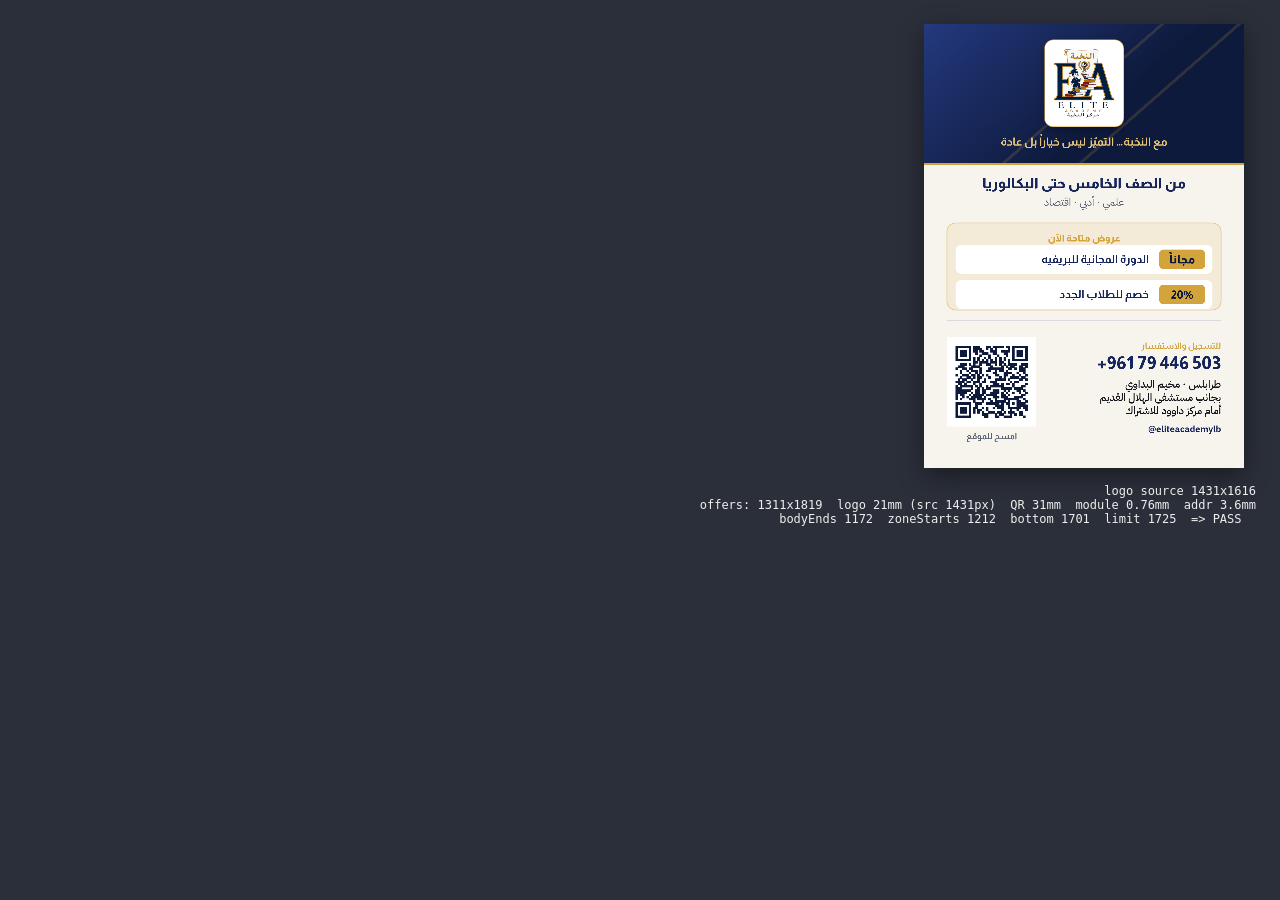
==== print/card-render.html @ c1c446c3 "تكبير رمز QR وخط العنوان - رمز QR من 21 إلى 31 ملم: مساحته أكبر بمرتين تقريباً وحجم الوحدة   من 0.51" ====
<!DOCTYPE html>
<html lang="ar" dir="rtl">
<head>
<meta charset="utf-8">
<title>Card renderer</title>
<link rel="preconnect" href="https://fonts.googleapis.com">
<link rel="preconnect" href="https://fonts.gstatic.com" crossorigin>
<link href="https://fonts.googleapis.com/css2?family=Almarai:wght@400;700;800&family=IBM+Plex+Sans+Arabic:wght@400;500;600&display=swap" rel="stylesheet">
<style>
  body { background:#2b2f3a; margin:0; padding:24px; font-family:system-ui; color:#eee; }
  canvas { background:#fff; width:320px; height:auto; margin:0 12px 12px 0; box-shadow:0 8px 24px rgba(0,0,0,.4); }
  #log { font:12px ui-monospace,monospace; white-space:pre; }
</style>
</head>
<body>
<div id="out"></div>
<div id="log"></div>

<script>
/* ==========================================================================
   مولّد بطاقة A6 لمركز النخبة.

   أداة بناء, ليست جزءاً من الموقع. تُشغَّل يدوياً عند الحاجة لإعادة توليد
   ملفات مجلد print/, ثم يحوّل سكربت بايثون نتيجتها إلى PDF.

   لماذا المتصفح بدل بايثون: تشكيل الحروف العربية وترتيبها يحتاج محرّك نص,
   و Pillow في هذه البيئة بلا HarfBuzz فينتج حروفاً منفصلة ومقلوبة.

   التشغيل: شغّل خادماً في مجلد المشروع, افتح print/card-render.html,
   وشغّل خادم الحفظ على المنفذ 5174.
   ========================================================================== */

const DPI = 300;
const MM  = DPI / 25.4;
const mm  = v => v * MM;

const W = Math.round(mm(111));      // A6 105mm + 3mm bleed each side
const H = Math.round(mm(154));      // A6 148mm + 3mm bleed each side
const BLEED = Math.round(mm(3));
const SAFE  = BLEED + Math.round(mm(5));
const CW = W - 2 * SAFE;

const NAVY = '#16265C', NAVY_D = '#0E1A3C', NAVY_L = '#24397F';
const GOLD = '#D4A43C';   // أفتح قليلاً من ذهب الموقع لأن الطباعة تُبهت الألوان الدافئة
const GOLD_L = '#E6C475';
const CREAM = '#F7F4EE', WHITE = '#FFFFFF', INK = '#14161C', MUTED = '#5B6375';

/* ---- المقاسات التي تغيّرت بناءً على مراجعة المستخدم ---- */
const QR_MM      = 31;    // كان 21. أكبر بمرتين تقريباً ليُقرأ بسهولة بعد الطباعة
const ADDR_MM    = 3.6;   // كان 3.2
const ADDR_LEAD  = 4.6;   // كان 4.1
const BAND_MM    = 49;    // ضاق قليلاً لاستيعاب رمز QR الأكبر

const QR_N = 33;
const QR_BITS = '[base64]';

const log = m => { document.getElementById('log').textContent += m + '\n'; };

function roundRect(ctx, X, Y, RW, RH, r) { ctx.beginPath(); ctx.roundRect(X, Y, RW, RH, r); }

/** يرسم رمز QR من مصفوفة الوحدات: أحدّ من تصغير صورة جاهزة */
function drawQR(ctx, x, y, sizePx) {
  const quiet = 4, total = QR_N + quiet * 2, m = sizePx / total;
  ctx.fillStyle = WHITE; ctx.fillRect(x, y, sizePx, sizePx);
  ctx.fillStyle = NAVY_D;
  for (let r = 0; r < QR_N; r++) for (let c = 0; c < QR_N; c++) {
    if (QR_BITS[r * QR_N + c] === '1') {
      ctx.fillRect(Math.floor(x + (c + quiet) * m), Math.floor(y + (r + quiet) * m),
                   Math.ceil(m) + 1, Math.ceil(m) + 1);
    }
  }
  return m;
}

/** dir مهم: الهاتف والمعرّف يُكتبان من اليسار, وإلا انعكست أرقامهما وعلامة @ */
function text(ctx, str, x, y, { font, fill, align = 'right', ls = '0px', dir = 'rtl' }) {
  ctx.font = font; ctx.fillStyle = fill; ctx.textAlign = align;
  ctx.letterSpacing = ls; ctx.textBaseline = 'alphabetic'; ctx.direction = dir;
  ctx.fillText(str, x, y);
  ctx.letterSpacing = '0px'; ctx.direction = 'rtl';
}

async function render(variant, logo) {
  const c = document.createElement('canvas');
  c.width = W; c.height = H;
  const x = c.getContext('2d');

  x.fillStyle = CREAM; x.fillRect(0, 0, W, H);

  // ---------------- navy band ----------------
  const BAND = Math.round(mm(BAND_MM));
  const g = x.createLinearGradient(0, 0, W * 0.4, BAND);
  g.addColorStop(0, NAVY_L); g.addColorStop(1, NAVY_D);
  x.fillStyle = g; x.fillRect(0, 0, W, BAND);

  x.save(); x.beginPath(); x.rect(0, 0, W, BAND); x.clip();
  x.strokeStyle = 'rgba(214,167,61,.16)'; x.lineWidth = mm(1);
  [[W * .78, -40], [W * 1.02, -40]].forEach(([sx, sy]) => {
    x.beginPath(); x.moveTo(sx, sy); x.lineTo(sx - BAND * 1.3, BAND + 40); x.stroke();
  });
  x.restore();
  x.fillStyle = GOLD; x.fillRect(0, BAND - Math.round(mm(0.8)), W, Math.round(mm(0.8)));

  // ---------------- logo on a light plate (brand rule) ----------------
  const LOGO_W = Math.round(mm(21));
  const LOGO_H = Math.round(LOGO_W * logo.naturalHeight / logo.naturalWidth);
  const PAD = Math.round(mm(3.2));
  const PW = LOGO_W + PAD * 2, PH = LOGO_H + PAD * 2;
  const PX = Math.round((W - PW) / 2), PY = Math.round(mm(5.5));
  x.save();
  x.shadowColor = 'rgba(0,0,0,.30)'; x.shadowBlur = mm(3); x.shadowOffsetY = mm(1);
  x.fillStyle = WHITE; roundRect(x, PX, PY, PW, PH, mm(3)); x.fill();
  x.restore();
  x.strokeStyle = 'rgba(214,167,61,.55)'; x.lineWidth = mm(0.35);
  roundRect(x, PX, PY, PW, PH, mm(3)); x.stroke();
  x.drawImage(logo, PX + PAD, PY + PAD, LOGO_W, LOGO_H);

  text(x, 'مع النخبة… التميّز ليس خياراً بل عادة', W / 2, PY + PH + mm(6.5),
       { font: `700 ${Math.round(mm(3.9))}px Almarai`, fill: GOLD_L, align: 'center' });

  // ---------------- body ----------------
  let y = BAND + mm(8);
  text(x, 'من الصف الخامس حتى البكالوريا', W / 2, y,
       { font: `800 ${Math.round(mm(4.9))}px Almarai`, fill: NAVY, align: 'center' });
  y += mm(6);
  text(x, 'علمي · أدبي · اقتصاد', W / 2, y,
       { font: `400 ${Math.round(mm(3.6))}px "IBM Plex Sans Arabic"`, fill: MUTED, align: 'center' });
  y += mm(6);

  const boxX = SAFE, boxW = CW;
  if (variant === 'offers') {
    const rows = [['مجاناً', 'الدورة المجانية للبريفيه'], ['20%', 'خصم للطلاب الجدد']];
    const rowH = Math.round(mm(10)), gap = Math.round(mm(2.2));
    const boxH = rows.length * rowH + (rows.length - 1) * gap + mm(8);
    x.fillStyle = 'rgba(214,167,61,.12)'; roundRect(x, boxX, y, boxW, boxH, mm(3)); x.fill();
    x.strokeStyle = 'rgba(214,167,61,.5)'; x.lineWidth = mm(0.3);
    roundRect(x, boxX, y, boxW, boxH, mm(3)); x.stroke();
    text(x, 'عروض متاحة الآن', W / 2, y + mm(6.4),
         { font: `800 ${Math.round(mm(3.3))}px Almarai`, fill: GOLD, align: 'center' });
    let ry = y + mm(7.6);
    rows.forEach(([badge, label]) => {
      x.fillStyle = WHITE; roundRect(x, boxX + mm(3), ry, boxW - mm(6), rowH, mm(2)); x.fill();
      const bw = Math.round(mm(16));
      x.fillStyle = GOLD;
      roundRect(x, boxX + boxW - mm(3) - bw - mm(2.5), ry + mm(1.6), bw, rowH - mm(3.2), mm(1.6)); x.fill();
      text(x, badge, boxX + boxW - mm(3) - bw / 2 - mm(2.5), ry + rowH / 2 + mm(1.4),
           { font: `800 ${Math.round(mm(4.0))}px Almarai`, fill: NAVY_D, align: 'center' });
      text(x, label, boxX + boxW - mm(3) - bw - mm(6), ry + rowH / 2 + mm(1.3),
           { font: `700 ${Math.round(mm(3.9))}px Almarai`, fill: NAVY });
      ry += rowH + gap;
    });
    y += boxH;
  } else {
    const points = ['شرح مبسّط وسهل الفهم', 'متابعة مستمرة للطلاب', 'نماذج امتحانات وحلول'];
    const rowH = Math.round(mm(8.4));
    const boxH = points.length * rowH + mm(4.4);
    x.fillStyle = 'rgba(22,38,92,.05)'; roundRect(x, boxX, y, boxW, boxH, mm(3)); x.fill();
    x.strokeStyle = 'rgba(22,38,92,.14)'; x.lineWidth = mm(0.3);
    roundRect(x, boxX, y, boxW, boxH, mm(3)); x.stroke();
    let ry = y + mm(2.8);
    points.forEach(p => {
      const rh = rowH - mm(1.3);
      x.fillStyle = WHITE; roundRect(x, boxX + mm(3), ry, boxW - mm(6), rh, mm(2)); x.fill();
      const cy = ry + rh / 2, cx = boxX + boxW - mm(8);
      x.strokeStyle = GOLD; x.lineWidth = mm(0.9); x.lineCap = 'round'; x.lineJoin = 'round';
      x.beginPath();
      x.moveTo(cx + mm(1.9), cy - mm(1.6)); x.lineTo(cx + mm(0.3), cy + mm(1.5)); x.lineTo(cx - mm(1.9), cy - mm(0.5));
      x.stroke();
      text(x, p, boxX + boxW - mm(12), cy + mm(1.4),
           { font: `600 ${Math.round(mm(3.8))}px "IBM Plex Sans Arabic"`, fill: NAVY });
      ry += rowH;
    });
    y += boxH;
  }

  // ---------------- action zone ----------------
  const QS = Math.round(mm(QR_MM));
  const QR_BLOCK      = QS + mm(4.4) + mm(2);
  const CONTACT_BLOCK = mm(4) + mm(7) + mm(6.5) + 3 * mm(ADDR_LEAD) + mm(1.6) + mm(3);
  const ZONE = Math.max(QR_BLOCK, CONTACT_BLOCK);
  const qrY = Math.round(H - SAFE - ZONE);
  const qrX = SAFE;

  x.fillStyle = 'rgba(22,38,92,.15)';
  x.fillRect(SAFE, qrY - mm(6), CW, Math.max(1, Math.round(mm(0.25))));

  const moduleSize = drawQR(x, qrX, qrY, QS);
  text(x, 'امسح للموقع', qrX + QS / 2, qrY + QS + mm(4.4),
       { font: `700 ${Math.round(mm(3.0))}px Almarai`, fill: MUTED, align: 'center' });

  const rx = W - SAFE;
  let cy2 = qrY + mm(4);
  text(x, 'للتسجيل والاستفسار', rx, cy2, { font: `700 ${Math.round(mm(3.0))}px Almarai`, fill: GOLD });
  cy2 += mm(7);
  text(x, '+961 79 446 503', rx, cy2,
       { font: `800 ${Math.round(mm(6.2))}px Almarai`, fill: NAVY, dir: 'ltr' });
  cy2 += mm(6.5);
  ['طرابلس · مخيم البداوي', 'بجانب مستشفى الهلال القديم', 'أمام مركز داوود للاشتراك'].forEach(line => {
    text(x, line, rx, cy2, { font: `500 ${Math.round(mm(ADDR_MM))}px "IBM Plex Sans Arabic"`, fill: INK });
    cy2 += mm(ADDR_LEAD);
  });
  cy2 += mm(1.6);
  text(x, '@eliteacademylb', rx, cy2,
       { font: `600 ${Math.round(mm(3.1))}px "IBM Plex Sans Arabic"`, fill: NAVY, dir: 'ltr' });

  const limit = H - SAFE, bottom = Math.max(cy2, qrY + QS + mm(4.4));
  const ok = bottom <= limit && y < qrY - mm(6);
  log(`${variant}: ${W}x${H}  logo ${(LOGO_W/MM).toFixed(0)}mm (src ${logo.naturalWidth}px)  QR ${(QS/MM).toFixed(0)}mm  module ${(moduleSize/MM).toFixed(2)}mm  addr ${ADDR_MM}mm`);
  log(`  bodyEnds ${Math.round(y)}  zoneStarts ${Math.round(qrY - mm(6))}  bottom ${Math.round(bottom)}  limit ${limit}  => ${ok ? 'PASS' : 'FAIL: content crosses the safety margin'}`);

  document.getElementById('out').appendChild(c);
  const res = await fetch('http://localhost:5174/save/card-' + variant + '.png',
    { method: 'POST', headers: { 'Content-Type': 'text/plain' }, body: c.toDataURL('image/png') });
  log('  saved: ' + await res.text());
  return c;
}

(async () => {
  await Promise.all([
    document.fonts.load('800 40px Almarai'), document.fonts.load('700 40px Almarai'),
    document.fonts.load('400 40px Almarai'), document.fonts.load('600 40px "IBM Plex Sans Arabic"'),
    document.fonts.load('500 40px "IBM Plex Sans Arabic"'), document.fonts.load('400 40px "IBM Plex Sans Arabic"')
  ]);
  await document.fonts.ready;
  const logo = new Image();
  logo.src = 'logo-master.png';
  await logo.decode();
  log('logo source ' + logo.naturalWidth + 'x' + logo.naturalHeight);
  window.__cards = {};
  window.__cards.offers = await render('offers', logo);
  window.__cards.simple = await render('simple', logo);
  log('done');
})();
</script>
</body>
</html>
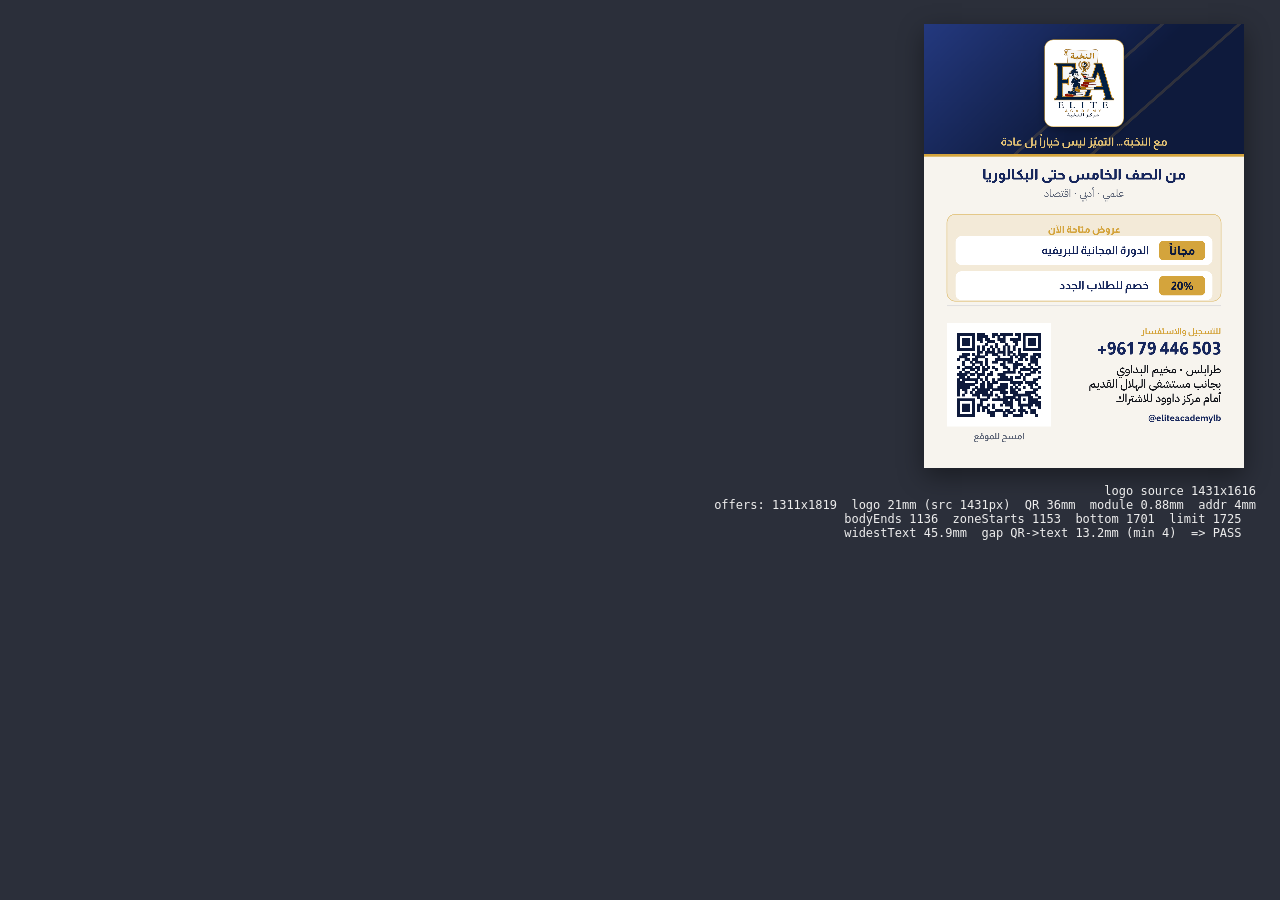
==== commit 52c8bc24: "تكبير إضافي لرمز QR وخط العنوان - رمز QR من 31 إلى 36 ملم, وحجم الوحدة من 0.76 إلى 0.88 ملم. - خط ال" ====
--- a/print/card-render.html
+++ b/print/card-render.html
@@ -46,10 +46,10 @@
 const CREAM = '#F7F4EE', WHITE = '#FFFFFF', INK = '#14161C', MUTED = '#5B6375';
 
 /* ---- المقاسات التي تغيّرت بناءً على مراجعة المستخدم ---- */
-const QR_MM      = 31;    // كان 21. أكبر بمرتين تقريباً ليُقرأ بسهولة بعد الطباعة
-const ADDR_MM    = 3.6;   // كان 3.2
-const ADDR_LEAD  = 4.6;   // كان 4.1
-const BAND_MM    = 49;    // ضاق قليلاً لاستيعاب رمز QR الأكبر
+const QR_MM      = 36;    // كبُر على مراحل: 21 ثم 31 ثم 36
+const ADDR_MM    = 4.0;
+const ADDR_LEAD  = 5.0;
+const BAND_MM    = 46;    // يضيق كلما كبر رمز QR
 
 const QR_N = 33;
 const QR_BITS = '[base64]';
@@ -189,13 +189,17 @@
        { font: `700 ${Math.round(mm(3.0))}px Almarai`, fill: MUTED, align: 'center' });
 
   const rx = W - SAFE;
+  let widest = 0;
+  const measure = (str, font) => { x.font = font; widest = Math.max(widest, x.measureText(str).width); };
   let cy2 = qrY + mm(4);
   text(x, 'للتسجيل والاستفسار', rx, cy2, { font: `700 ${Math.round(mm(3.0))}px Almarai`, fill: GOLD });
   cy2 += mm(7);
+  measure('+961 79 446 503', `800 ${Math.round(mm(6.2))}px Almarai`);
   text(x, '+961 79 446 503', rx, cy2,
        { font: `800 ${Math.round(mm(6.2))}px Almarai`, fill: NAVY, dir: 'ltr' });
   cy2 += mm(6.5);
   ['طرابلس · مخيم البداوي', 'بجانب مستشفى الهلال القديم', 'أمام مركز داوود للاشتراك'].forEach(line => {
+    measure(line, `500 ${Math.round(mm(ADDR_MM))}px "IBM Plex Sans Arabic"`);
     text(x, line, rx, cy2, { font: `500 ${Math.round(mm(ADDR_MM))}px "IBM Plex Sans Arabic"`, fill: INK });
     cy2 += mm(ADDR_LEAD);
   });
@@ -204,9 +208,11 @@
        { font: `600 ${Math.round(mm(3.1))}px "IBM Plex Sans Arabic"`, fill: NAVY, dir: 'ltr' });
 
   const limit = H - SAFE, bottom = Math.max(cy2, qrY + QS + mm(4.4));
-  const ok = bottom <= limit && y < qrY - mm(6);
+  const textLeft = rx - widest, qrRight = qrX + QS, gapX = textLeft - qrRight;
+  const ok = bottom <= limit && y < qrY - mm(6) && gapX >= mm(4);
   log(`${variant}: ${W}x${H}  logo ${(LOGO_W/MM).toFixed(0)}mm (src ${logo.naturalWidth}px)  QR ${(QS/MM).toFixed(0)}mm  module ${(moduleSize/MM).toFixed(2)}mm  addr ${ADDR_MM}mm`);
-  log(`  bodyEnds ${Math.round(y)}  zoneStarts ${Math.round(qrY - mm(6))}  bottom ${Math.round(bottom)}  limit ${limit}  => ${ok ? 'PASS' : 'FAIL: content crosses the safety margin'}`);
+  log(`  bodyEnds ${Math.round(y)}  zoneStarts ${Math.round(qrY - mm(6))}  bottom ${Math.round(bottom)}  limit ${limit}`);
+  log(`  widestText ${(widest/MM).toFixed(1)}mm  gap QR->text ${(gapX/MM).toFixed(1)}mm (min 4)  => ${ok ? 'PASS' : 'FAIL'}`);
 
   document.getElementById('out').appendChild(c);
   const res = await fetch('http://localhost:5174/save/card-' + variant + '.png',
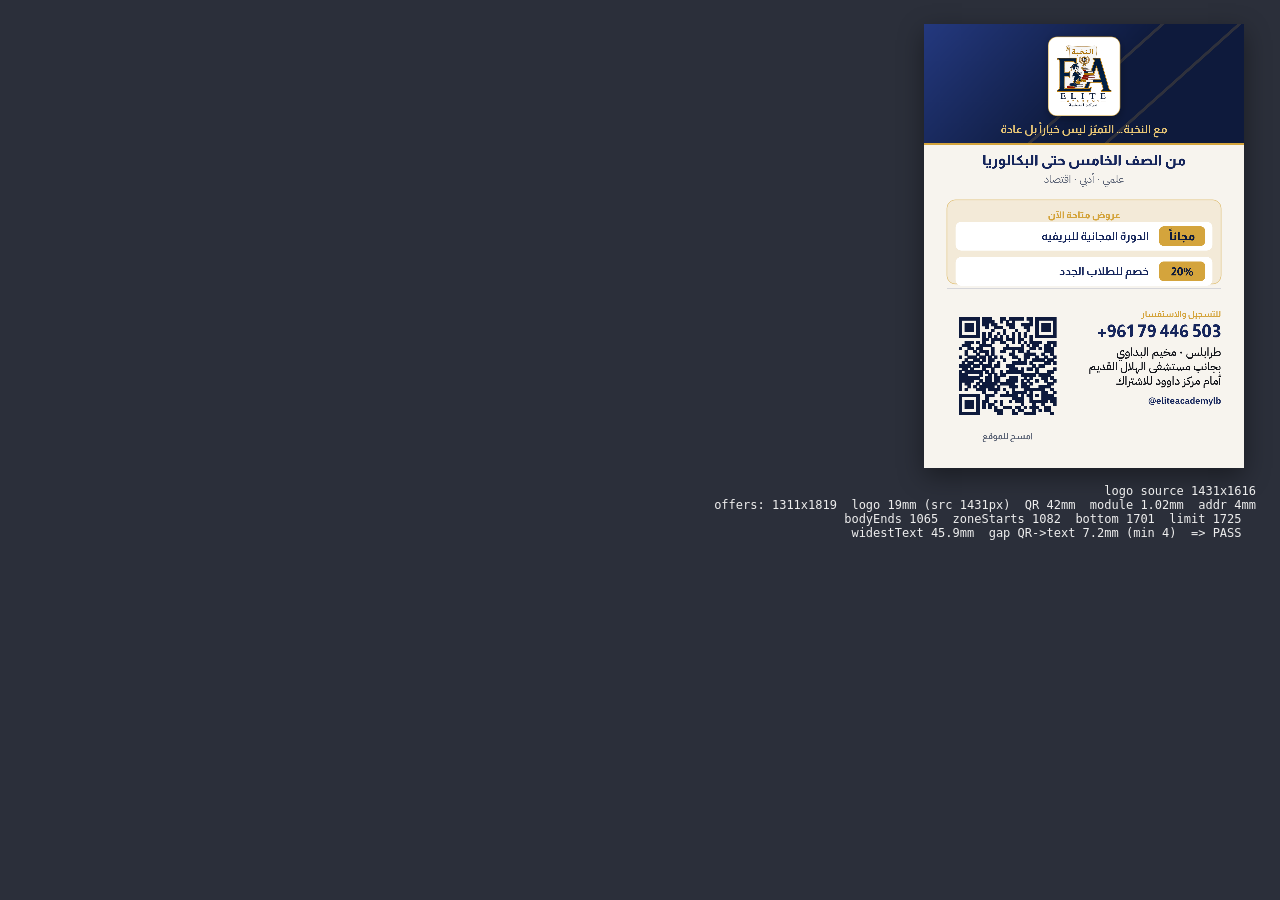
==== commit 73a65487: "رمز QR بلا خلفية بيضاء وبمقاس 42 ملم - حذف المربع الأبيض: الرمز يُطبع كحلياً مباشرة على خلفية البطاق" ====
--- a/print/card-render.html
+++ b/print/card-render.html
@@ -46,10 +46,10 @@
 const CREAM = '#F7F4EE', WHITE = '#FFFFFF', INK = '#14161C', MUTED = '#5B6375';
 
 /* ---- المقاسات التي تغيّرت بناءً على مراجعة المستخدم ---- */
-const QR_MM      = 36;    // كبُر على مراحل: 21 ثم 31 ثم 36
+const QR_MM      = 42;    // كبُر على مراحل: 21 ثم 31 ثم 36 ثم 42
 const ADDR_MM    = 4.0;
 const ADDR_LEAD  = 5.0;
-const BAND_MM    = 46;    // يضيق كلما كبر رمز QR
+const BAND_MM    = 42;    // يضيق كلما كبر رمز QR
 
 const QR_N = 33;
 const QR_BITS = '[base64]';
@@ -60,8 +60,9 @@
 
 /** يرسم رمز QR من مصفوفة الوحدات: أحدّ من تصغير صورة جاهزة */
 function drawQR(ctx, x, y, sizePx) {
+  // بلا خلفية بيضاء: خلفية البطاقة الكريمية نفسها هي الهامش الهادئ.
+  // التباين بين الكحلي والكريمي عالٍ جداً, لكن الهامش الهادئ يبقى إلزامياً.
   const quiet = 4, total = QR_N + quiet * 2, m = sizePx / total;
-  ctx.fillStyle = WHITE; ctx.fillRect(x, y, sizePx, sizePx);
   ctx.fillStyle = NAVY_D;
   for (let r = 0; r < QR_N; r++) for (let c = 0; c < QR_N; c++) {
     if (QR_BITS[r * QR_N + c] === '1') {
@@ -102,11 +103,11 @@
   x.fillStyle = GOLD; x.fillRect(0, BAND - Math.round(mm(0.8)), W, Math.round(mm(0.8)));
 
   // ---------------- logo on a light plate (brand rule) ----------------
-  const LOGO_W = Math.round(mm(21));
+  const LOGO_W = Math.round(mm(19));
   const LOGO_H = Math.round(LOGO_W * logo.naturalHeight / logo.naturalWidth);
-  const PAD = Math.round(mm(3.2));
+  const PAD = Math.round(mm(3.0));
   const PW = LOGO_W + PAD * 2, PH = LOGO_H + PAD * 2;
-  const PX = Math.round((W - PW) / 2), PY = Math.round(mm(5.5));
+  const PX = Math.round((W - PW) / 2), PY = Math.round(mm(4.5));
   x.save();
   x.shadowColor = 'rgba(0,0,0,.30)'; x.shadowBlur = mm(3); x.shadowOffsetY = mm(1);
   x.fillStyle = WHITE; roundRect(x, PX, PY, PW, PH, mm(3)); x.fill();
@@ -115,11 +116,11 @@
   roundRect(x, PX, PY, PW, PH, mm(3)); x.stroke();
   x.drawImage(logo, PX + PAD, PY + PAD, LOGO_W, LOGO_H);
 
-  text(x, 'مع النخبة… التميّز ليس خياراً بل عادة', W / 2, PY + PH + mm(6.5),
+  text(x, 'مع النخبة… التميّز ليس خياراً بل عادة', W / 2, PY + PH + mm(6),
        { font: `700 ${Math.round(mm(3.9))}px Almarai`, fill: GOLD_L, align: 'center' });
 
   // ---------------- body ----------------
-  let y = BAND + mm(8);
+  let y = BAND + mm(7);
   text(x, 'من الصف الخامس حتى البكالوريا', W / 2, y,
        { font: `800 ${Math.round(mm(4.9))}px Almarai`, fill: NAVY, align: 'center' });
   y += mm(6);
@@ -131,7 +132,7 @@
   if (variant === 'offers') {
     const rows = [['مجاناً', 'الدورة المجانية للبريفيه'], ['20%', 'خصم للطلاب الجدد']];
     const rowH = Math.round(mm(10)), gap = Math.round(mm(2.2));
-    const boxH = rows.length * rowH + (rows.length - 1) * gap + mm(8);
+    const boxH = rows.length * rowH + (rows.length - 1) * gap + mm(7);
     x.fillStyle = 'rgba(214,167,61,.12)'; roundRect(x, boxX, y, boxW, boxH, mm(3)); x.fill();
     x.strokeStyle = 'rgba(214,167,61,.5)'; x.lineWidth = mm(0.3);
     roundRect(x, boxX, y, boxW, boxH, mm(3)); x.stroke();
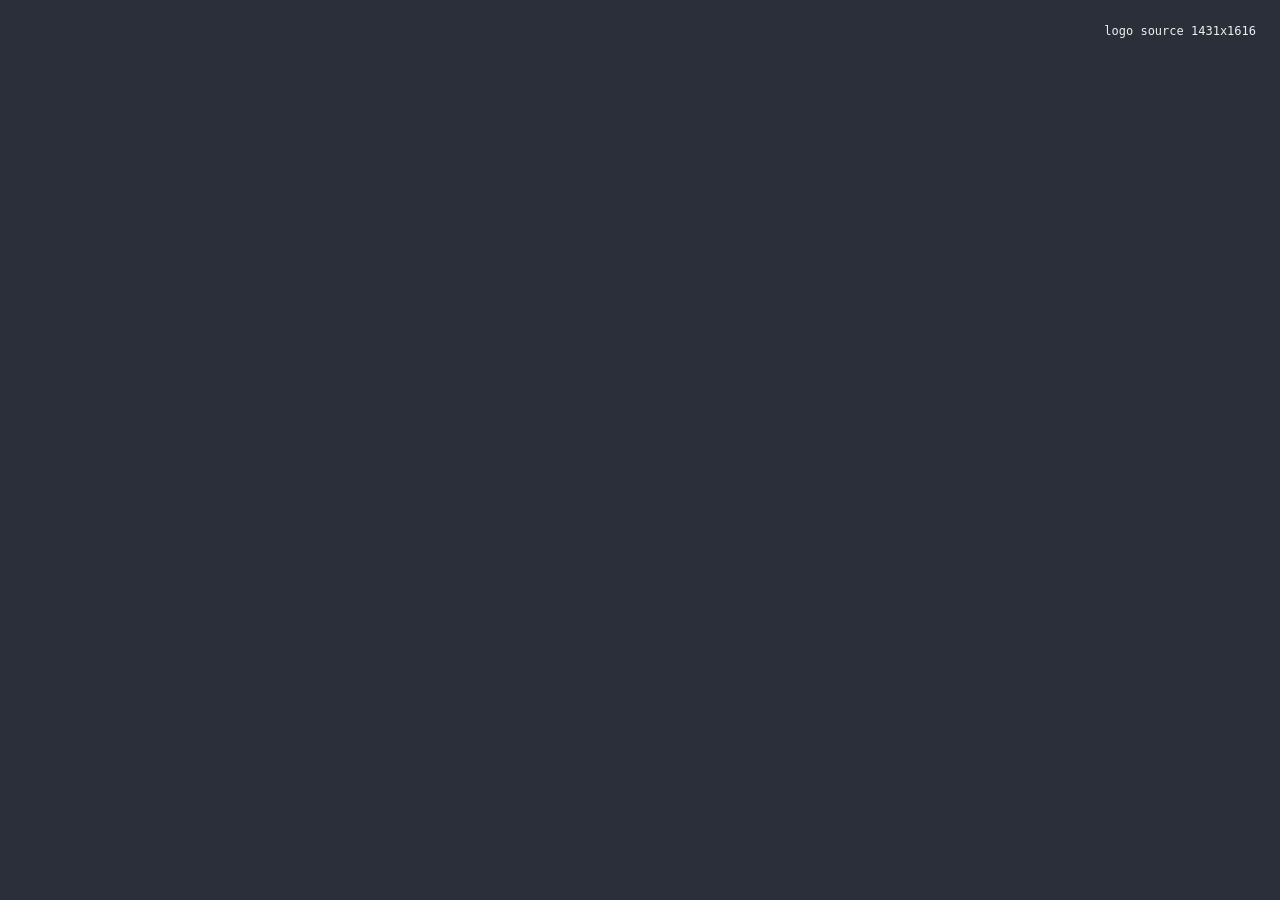
==== commit 39aeb090: "البطاقة المطبوعة بمقاس A6 أفقي الشعار والجملة جنباً إلى جنب في الشريط, ثم عمودان: رمز QR يساراً وكتل" ====
--- a/print/card-render.html
+++ b/print/card-render.html
@@ -8,7 +8,7 @@
 <link href="https://fonts.googleapis.com/css2?family=Almarai:wght@400;700;800&family=IBM+Plex+Sans+Arabic:wght@400;500;600&display=swap" rel="stylesheet">
 <style>
   body { background:#2b2f3a; margin:0; padding:24px; font-family:system-ui; color:#eee; }
-  canvas { background:#fff; width:320px; height:auto; margin:0 12px 12px 0; box-shadow:0 8px 24px rgba(0,0,0,.4); }
+  canvas { background:#fff; width:640px; height:auto; margin:0 0 12px 0; box-shadow:0 8px 24px rgba(0,0,0,.4); }
   #log { font:12px ui-monospace,monospace; white-space:pre; }
 </style>
 </head>
@@ -18,10 +18,10 @@
 
 <script>
 /* ==========================================================================
-   مولّد بطاقة A6 لمركز النخبة.
+   مولّد بطاقة A6 أفقية لمركز النخبة.
 
    أداة بناء, ليست جزءاً من الموقع. تُشغَّل يدوياً عند الحاجة لإعادة توليد
-   ملفات مجلد print/, ثم يحوّل سكربت بايثون نتيجتها إلى PDF.
+   ملفات مجلد print/, ثم يحوّل سكربت بايثون نتيجتها إلى PDF وصورة واتساب.
 
    لماذا المتصفح بدل بايثون: تشكيل الحروف العربية وترتيبها يحتاج محرّك نص,
    و Pillow في هذه البيئة بلا HarfBuzz فينتج حروفاً منفصلة ومقلوبة.
@@ -34,8 +34,8 @@
 const MM  = DPI / 25.4;
 const mm  = v => v * MM;
 
-const W = Math.round(mm(111));      // A6 105mm + 3mm bleed each side
-const H = Math.round(mm(154));      // A6 148mm + 3mm bleed each side
+const W = Math.round(mm(154));      // A6 أفقية: 148 ملم + 3 ملم bleed لكل جهة
+const H = Math.round(mm(111));      // A6 أفقية: 105 ملم + 3 ملم bleed لكل جهة
 const BLEED = Math.round(mm(3));
 const SAFE  = BLEED + Math.round(mm(5));
 const CW = W - 2 * SAFE;
@@ -45,14 +45,36 @@
 const GOLD_L = '#E6C475';
 const CREAM = '#F7F4EE', WHITE = '#FFFFFF', INK = '#14161C', MUTED = '#5B6375';
 
-/* ---- المقاسات التي تغيّرت بناءً على مراجعة المستخدم ---- */
-const QR_MM      = 42;    // كبُر على مراحل: 21 ثم 31 ثم 36 ثم 42
-const ADDR_MM    = 4.0;
-const ADDR_LEAD  = 5.0;
-const BAND_MM    = 42;    // يضيق كلما كبر رمز QR
+/* ---- المقاسات القابلة للتعديل ---- */
+const QR_MM      = 42;    // لا تُصغّره: الهامش حوله جزء من الرمز
+const GUTTER_MM  = 5;     // الفراغ بين عمود الرمز وعمود النص
+const ADDR_MM    = 3.8;
+const ADDR_LEAD  = 4.6;
+const BAND_MM    = 30;    // الشريط الكحلي في الأعلى
+
+/* ---- العمودان: الرمز يساراً والنص يميناً, والقراءة من اليمين ---- */
+const QR_PX = Math.round(mm(QR_MM));
+const QR_X  = SAFE;
+const COL_R = W - SAFE;                                  // حافة عمود النص اليمنى
+const COL_W = CW - QR_PX - Math.round(mm(GUTTER_MM));
+const COL_L = COL_R - COL_W;
+
+const BAND     = Math.round(mm(BAND_MM));
+const BODY_BOT = H - SAFE;
 
 const QR_N = 33;
 const QR_BITS = '[base64]';
+
+/* كل الحروف المستعملة في البطاقة: تُمرَّر إلى fonts.load لإجبار تحميل الجزء العربي */
+const SAMPLE = 'مع النخبة… التميّز ليس خياراً بل عادة من الصف الخامس حتى البكالوريا ' +
+  'علمي · أدبي · اقتصاد عروض متاحة الآن مجاناً الدورة المجانية للبريفيه خصم للطلاب الجدد ' +
+  'شرح مبسّط وسهل الفهم متابعة مستمرة للطلاب نماذج امتحانات وحلول للتسجيل والاستفسار ' +
+  'طرابلس · مخيم البداوي بجانب مستشفى الهلال القديم أمام مركز داوود للاشتراك امسح للموقع ' +
+  '@eliteacademylb +961 79 446 503 20%';
+
+const FACES = ['800 40px Almarai', '700 40px Almarai', '400 40px Almarai',
+               '600 40px "IBM Plex Sans Arabic"', '500 40px "IBM Plex Sans Arabic"',
+               '400 40px "IBM Plex Sans Arabic"'];
 
 const log = m => { document.getElementById('log').textContent += m + '\n'; };
 
@@ -81,33 +103,38 @@
   ctx.letterSpacing = '0px'; ctx.direction = 'rtl';
 }
 
+const widthOf = (ctx, str, font) => { ctx.font = font; return ctx.measureText(str).width; };
+
 async function render(variant, logo) {
   const c = document.createElement('canvas');
   c.width = W; c.height = H;
   const x = c.getContext('2d');
+  const fail = [];
+
+  // خط بديل = بطاقة خاطئة لا يكشفها النظر بسهولة, فالفحص هنا لا في التشغيل فقط
+  FACES.forEach(f => { if (!document.fonts.check(f, SAMPLE)) fail.push('خط غير محمّل: ' + f); });
 
   x.fillStyle = CREAM; x.fillRect(0, 0, W, H);
 
   // ---------------- navy band ----------------
-  const BAND = Math.round(mm(BAND_MM));
-  const g = x.createLinearGradient(0, 0, W * 0.4, BAND);
+  const g = x.createLinearGradient(0, 0, W * 0.6, BAND);
   g.addColorStop(0, NAVY_L); g.addColorStop(1, NAVY_D);
   x.fillStyle = g; x.fillRect(0, 0, W, BAND);
 
   x.save(); x.beginPath(); x.rect(0, 0, W, BAND); x.clip();
   x.strokeStyle = 'rgba(214,167,61,.16)'; x.lineWidth = mm(1);
-  [[W * .78, -40], [W * 1.02, -40]].forEach(([sx, sy]) => {
-    x.beginPath(); x.moveTo(sx, sy); x.lineTo(sx - BAND * 1.3, BAND + 40); x.stroke();
+  [W * .10, W * .17].forEach(sx => {
+    x.beginPath(); x.moveTo(sx, -40); x.lineTo(sx - BAND * 1.3, BAND + 40); x.stroke();
   });
   x.restore();
   x.fillStyle = GOLD; x.fillRect(0, BAND - Math.round(mm(0.8)), W, Math.round(mm(0.8)));
 
-  // ---------------- logo on a light plate (brand rule) ----------------
-  const LOGO_W = Math.round(mm(19));
+  // ---------------- logo on a light plate (brand rule), at the right of the band ----------------
+  const LOGO_W = Math.round(mm(15.5));
   const LOGO_H = Math.round(LOGO_W * logo.naturalHeight / logo.naturalWidth);
-  const PAD = Math.round(mm(3.0));
+  const PAD = Math.round(mm(2.5));
   const PW = LOGO_W + PAD * 2, PH = LOGO_H + PAD * 2;
-  const PX = Math.round((W - PW) / 2), PY = Math.round(mm(4.5));
+  const PX = COL_R - PW, PY = Math.round(mm(4.5));
   x.save();
   x.shadowColor = 'rgba(0,0,0,.30)'; x.shadowBlur = mm(3); x.shadowOffsetY = mm(1);
   x.fillStyle = WHITE; roundRect(x, PX, PY, PW, PH, mm(3)); x.fill();
@@ -115,105 +142,128 @@
   x.strokeStyle = 'rgba(214,167,61,.55)'; x.lineWidth = mm(0.35);
   roundRect(x, PX, PY, PW, PH, mm(3)); x.stroke();
   x.drawImage(logo, PX + PAD, PY + PAD, LOGO_W, LOGO_H);
-
-  text(x, 'مع النخبة… التميّز ليس خياراً بل عادة', W / 2, PY + PH + mm(6),
-       { font: `700 ${Math.round(mm(3.9))}px Almarai`, fill: GOLD_L, align: 'center' });
-
-  // ---------------- body ----------------
-  let y = BAND + mm(7);
-  text(x, 'من الصف الخامس حتى البكالوريا', W / 2, y,
-       { font: `800 ${Math.round(mm(4.9))}px Almarai`, fill: NAVY, align: 'center' });
-  y += mm(6);
-  text(x, 'علمي · أدبي · اقتصاد', W / 2, y,
-       { font: `400 ${Math.round(mm(3.6))}px "IBM Plex Sans Arabic"`, fill: MUTED, align: 'center' });
-  y += mm(6);
-
-  const boxX = SAFE, boxW = CW;
+  if (PY + PH > BAND - mm(2)) fail.push('الشعار يلامس حافة الشريط');
+
+  // الشعار والجملة جنباً إلى جنب, لا فوق بعضهما: هذا ما يجعل التصميم أفقياً
+  const TAG = 'مع النخبة… التميّز ليس خياراً بل عادة';
+  const TAG_F = `700 ${Math.round(mm(4.8))}px Almarai`;
+  const tagRight = PX - mm(7);
+  text(x, TAG, tagRight, PY + PH / 2 + mm(1.5), { font: TAG_F, fill: GOLD_L });
+  if (tagRight - widthOf(x, TAG, TAG_F) < SAFE) fail.push('جملة الشعار أعرض من الشريط');
+
+  // ---------------- right column: heading and sub ----------------
+  const H1 = 'من الصف الخامس حتى البكالوريا';
+  const H1_F = `800 ${Math.round(mm(4.9))}px Almarai`;
+  const H2 = 'علمي · أدبي · اقتصاد';
+  const H2_F = `400 ${Math.round(mm(3.6))}px "IBM Plex Sans Arabic"`;
+  text(x, H1, COL_R, BAND + mm(6), { font: H1_F, fill: NAVY });
+  text(x, H2, COL_R, BAND + mm(12), { font: H2_F, fill: MUTED });
+  if (widthOf(x, H1, H1_F) > COL_W) fail.push('العنوان أعرض من العمود');
+  if (widthOf(x, H2, H2_F) > COL_W) fail.push('العنوان الفرعي أعرض من العمود');
+
+  // ---------------- contact block, anchored to the bottom safe line ----------------
+  // يُبنى من الأسفل إلى الأعلى: آخر سطر عنوان يجلس على الهامش الآمن تماماً,
+  // فلا يزحف المحتوى خارج البطاقة مهما تغيّرت المقاسات فوقه.
+  const ADDR = ['طرابلس · مخيم البداوي', 'بجانب مستشفى الهلال القديم', 'أمام مركز داوود للاشتراك'];
+  const ADDR_F = `500 ${Math.round(mm(ADDR_MM))}px "IBM Plex Sans Arabic"`;
+  const PHONE = '+961 79 446 503';
+  const PHONE_F = `800 ${Math.round(mm(5.6))}px Almarai`;
+  const LABEL = 'للتسجيل والاستفسار';
+  const LABEL_F = `700 ${Math.round(mm(3.0))}px Almarai`;
+
+  // العنوان يسار الهاتف لا تحته: العرض هو ما تملكه البطاقة الأفقية والارتفاع هو ما ينقصها.
+  // وهذا أيضاً ما يمنع الفراغ الميت في أسفل العمود.
+  const addrTop = BODY_BOT - (ADDR.length - 1) * mm(ADDR_LEAD);
+  const phoneY  = Math.round((addrTop - mm(2.9) + BODY_BOT) / 2 + mm(2.0));
+  const labelY  = phoneY - mm(7.0);
+  const hairY   = labelY - mm(4.2);
+
+  const phoneW = widthOf(x, PHONE, PHONE_F);
+  const addrR  = COL_R - phoneW - mm(6);
+  const addrW  = Math.max(...ADDR.map(l => widthOf(x, l, ADDR_F)));
+
+  x.fillStyle = 'rgba(22,38,92,.15)';
+  x.fillRect(COL_L, hairY, COL_W, Math.max(1, Math.round(mm(0.25))));
+
+  text(x, LABEL, COL_R, labelY, { font: LABEL_F, fill: GOLD });
+  text(x, PHONE, COL_R, phoneY, { font: PHONE_F, fill: NAVY, dir: 'ltr' });
+  ADDR.forEach((line, i) => {
+    text(x, line, addrR, addrTop + i * mm(ADDR_LEAD), { font: ADDR_F, fill: INK });
+  });
+  if (addrR - addrW < COL_L) fail.push('العنوان يتجاوز العمود نحو الرمز');
+  if (widthOf(x, LABEL, LABEL_F) > COL_W) fail.push('سطر التسجيل أعرض من العمود');
+
+  // ---------------- the box sits between the heading and the hairline ----------------
+  const boxY = BAND + mm(15.5);
+  const boxLimit = hairY - mm(2);
+  let boxH;
+
   if (variant === 'offers') {
     const rows = [['مجاناً', 'الدورة المجانية للبريفيه'], ['20%', 'خصم للطلاب الجدد']];
-    const rowH = Math.round(mm(10)), gap = Math.round(mm(2.2));
-    const boxH = rows.length * rowH + (rows.length - 1) * gap + mm(7);
-    x.fillStyle = 'rgba(214,167,61,.12)'; roundRect(x, boxX, y, boxW, boxH, mm(3)); x.fill();
+    const rowH = Math.round(mm(11.0)), gap = Math.round(mm(2.4)), head = mm(8.0);
+    boxH = head + rows.length * rowH + (rows.length - 1) * gap + mm(3.2);
+    x.fillStyle = 'rgba(214,167,61,.12)'; roundRect(x, COL_L, boxY, COL_W, boxH, mm(3)); x.fill();
     x.strokeStyle = 'rgba(214,167,61,.5)'; x.lineWidth = mm(0.3);
-    roundRect(x, boxX, y, boxW, boxH, mm(3)); x.stroke();
-    text(x, 'عروض متاحة الآن', W / 2, y + mm(6.4),
+    roundRect(x, COL_L, boxY, COL_W, boxH, mm(3)); x.stroke();
+    text(x, 'عروض متاحة الآن', COL_L + COL_W / 2, boxY + mm(6.0),
          { font: `800 ${Math.round(mm(3.3))}px Almarai`, fill: GOLD, align: 'center' });
-    let ry = y + mm(7.6);
+    let ry = boxY + head;
     rows.forEach(([badge, label]) => {
-      x.fillStyle = WHITE; roundRect(x, boxX + mm(3), ry, boxW - mm(6), rowH, mm(2)); x.fill();
+      x.fillStyle = WHITE; roundRect(x, COL_L + mm(3), ry, COL_W - mm(6), rowH, mm(2)); x.fill();
       const bw = Math.round(mm(16));
       x.fillStyle = GOLD;
-      roundRect(x, boxX + boxW - mm(3) - bw - mm(2.5), ry + mm(1.6), bw, rowH - mm(3.2), mm(1.6)); x.fill();
-      text(x, badge, boxX + boxW - mm(3) - bw / 2 - mm(2.5), ry + rowH / 2 + mm(1.4),
-           { font: `800 ${Math.round(mm(4.0))}px Almarai`, fill: NAVY_D, align: 'center' });
-      text(x, label, boxX + boxW - mm(3) - bw - mm(6), ry + rowH / 2 + mm(1.3),
+      roundRect(x, COL_R - mm(3) - bw - mm(2.5), ry + mm(1.5), bw, rowH - mm(3.0), mm(1.6)); x.fill();
+      text(x, badge, COL_R - mm(3) - bw / 2 - mm(2.5), ry + rowH / 2 + mm(1.3),
+           { font: `800 ${Math.round(mm(3.8))}px Almarai`, fill: NAVY_D, align: 'center' });
+      text(x, label, COL_R - mm(3) - bw - mm(6), ry + rowH / 2 + mm(1.2),
            { font: `700 ${Math.round(mm(3.9))}px Almarai`, fill: NAVY });
       ry += rowH + gap;
     });
-    y += boxH;
   } else {
     const points = ['شرح مبسّط وسهل الفهم', 'متابعة مستمرة للطلاب', 'نماذج امتحانات وحلول'];
-    const rowH = Math.round(mm(8.4));
-    const boxH = points.length * rowH + mm(4.4);
-    x.fillStyle = 'rgba(22,38,92,.05)'; roundRect(x, boxX, y, boxW, boxH, mm(3)); x.fill();
+    const rowH = Math.round(mm(9.5)), head = mm(3.2);
+    boxH = head + points.length * rowH + mm(2.8);
+    x.fillStyle = 'rgba(22,38,92,.05)'; roundRect(x, COL_L, boxY, COL_W, boxH, mm(3)); x.fill();
     x.strokeStyle = 'rgba(22,38,92,.14)'; x.lineWidth = mm(0.3);
-    roundRect(x, boxX, y, boxW, boxH, mm(3)); x.stroke();
-    let ry = y + mm(2.8);
+    roundRect(x, COL_L, boxY, COL_W, boxH, mm(3)); x.stroke();
+    let ry = boxY + head;
     points.forEach(p => {
-      const rh = rowH - mm(1.3);
-      x.fillStyle = WHITE; roundRect(x, boxX + mm(3), ry, boxW - mm(6), rh, mm(2)); x.fill();
-      const cy = ry + rh / 2, cx = boxX + boxW - mm(8);
+      const rh = rowH - mm(1.2);
+      x.fillStyle = WHITE; roundRect(x, COL_L + mm(3), ry, COL_W - mm(6), rh, mm(2)); x.fill();
+      const cy = ry + rh / 2, cx = COL_R - mm(8);
       x.strokeStyle = GOLD; x.lineWidth = mm(0.9); x.lineCap = 'round'; x.lineJoin = 'round';
       x.beginPath();
       x.moveTo(cx + mm(1.9), cy - mm(1.6)); x.lineTo(cx + mm(0.3), cy + mm(1.5)); x.lineTo(cx - mm(1.9), cy - mm(0.5));
       x.stroke();
-      text(x, p, boxX + boxW - mm(12), cy + mm(1.4),
+      text(x, p, COL_R - mm(12), cy + mm(1.3),
            { font: `600 ${Math.round(mm(3.8))}px "IBM Plex Sans Arabic"`, fill: NAVY });
       ry += rowH;
     });
-    y += boxH;
   }
-
-  // ---------------- action zone ----------------
-  const QS = Math.round(mm(QR_MM));
-  const QR_BLOCK      = QS + mm(4.4) + mm(2);
-  const CONTACT_BLOCK = mm(4) + mm(7) + mm(6.5) + 3 * mm(ADDR_LEAD) + mm(1.6) + mm(3);
-  const ZONE = Math.max(QR_BLOCK, CONTACT_BLOCK);
-  const qrY = Math.round(H - SAFE - ZONE);
-  const qrX = SAFE;
-
-  x.fillStyle = 'rgba(22,38,92,.15)';
-  x.fillRect(SAFE, qrY - mm(6), CW, Math.max(1, Math.round(mm(0.25))));
-
-  const moduleSize = drawQR(x, qrX, qrY, QS);
-  text(x, 'امسح للموقع', qrX + QS / 2, qrY + QS + mm(4.4),
+  if (boxY + boxH > boxLimit) fail.push('الصندوق يصطدم بكتلة الاتصال');
+
+  // ---------------- left column: QR, label, handle ----------------
+  // المعرّف هنا لا في كتلة الاتصال: هذا ما يوفّر لعمود النص مكان أسطر العنوان الثلاثة
+  const QR_LABEL_GAP = mm(4.6), HANDLE_GAP = mm(5.6);
+  const leftH = QR_PX + QR_LABEL_GAP + HANDLE_GAP;
+  const qrY = Math.round(BAND + (BODY_BOT - BAND - leftH) / 2);
+  const moduleSize = drawQR(x, QR_X, qrY, QR_PX);
+  text(x, 'امسح للموقع', QR_X + QR_PX / 2, qrY + QR_PX + QR_LABEL_GAP,
        { font: `700 ${Math.round(mm(3.0))}px Almarai`, fill: MUTED, align: 'center' });
-
-  const rx = W - SAFE;
-  let widest = 0;
-  const measure = (str, font) => { x.font = font; widest = Math.max(widest, x.measureText(str).width); };
-  let cy2 = qrY + mm(4);
-  text(x, 'للتسجيل والاستفسار', rx, cy2, { font: `700 ${Math.round(mm(3.0))}px Almarai`, fill: GOLD });
-  cy2 += mm(7);
-  measure('+961 79 446 503', `800 ${Math.round(mm(6.2))}px Almarai`);
-  text(x, '+961 79 446 503', rx, cy2,
-       { font: `800 ${Math.round(mm(6.2))}px Almarai`, fill: NAVY, dir: 'ltr' });
-  cy2 += mm(6.5);
-  ['طرابلس · مخيم البداوي', 'بجانب مستشفى الهلال القديم', 'أمام مركز داوود للاشتراك'].forEach(line => {
-    measure(line, `500 ${Math.round(mm(ADDR_MM))}px "IBM Plex Sans Arabic"`);
-    text(x, line, rx, cy2, { font: `500 ${Math.round(mm(ADDR_MM))}px "IBM Plex Sans Arabic"`, fill: INK });
-    cy2 += mm(ADDR_LEAD);
-  });
-  cy2 += mm(1.6);
-  text(x, '@eliteacademylb', rx, cy2,
-       { font: `600 ${Math.round(mm(3.1))}px "IBM Plex Sans Arabic"`, fill: NAVY, dir: 'ltr' });
-
-  const limit = H - SAFE, bottom = Math.max(cy2, qrY + QS + mm(4.4));
-  const textLeft = rx - widest, qrRight = qrX + QS, gapX = textLeft - qrRight;
-  const ok = bottom <= limit && y < qrY - mm(6) && gapX >= mm(4);
-  log(`${variant}: ${W}x${H}  logo ${(LOGO_W/MM).toFixed(0)}mm (src ${logo.naturalWidth}px)  QR ${(QS/MM).toFixed(0)}mm  module ${(moduleSize/MM).toFixed(2)}mm  addr ${ADDR_MM}mm`);
-  log(`  bodyEnds ${Math.round(y)}  zoneStarts ${Math.round(qrY - mm(6))}  bottom ${Math.round(bottom)}  limit ${limit}`);
-  log(`  widestText ${(widest/MM).toFixed(1)}mm  gap QR->text ${(gapX/MM).toFixed(1)}mm (min 4)  => ${ok ? 'PASS' : 'FAIL'}`);
+  text(x, '@eliteacademylb', QR_X + QR_PX / 2, qrY + QR_PX + QR_LABEL_GAP + HANDLE_GAP,
+       { font: `600 ${Math.round(mm(3.1))}px "IBM Plex Sans Arabic"`, fill: NAVY, align: 'center', dir: 'ltr' });
+
+  if (qrY < BAND + mm(2)) fail.push('الرمز يلامس الشريط');
+  if (qrY + leftH > BODY_BOT) fail.push('العمود الأيسر يتجاوز الهامش');
+  if (COL_L - (QR_X + QR_PX) < mm(4)) fail.push('الفراغ بين العمودين أقل من 4 ملم');
+
+  log(`${variant}: ${W}x${H}px  ${(W/MM).toFixed(0)}x${(H/MM).toFixed(0)}mm  ` +
+      `QR ${QR_MM}mm (module ${(moduleSize/MM).toFixed(2)}mm)  col ${(COL_W/MM).toFixed(0)}mm`);
+  log(`  h1 ${(widthOf(x,H1,H1_F)/MM).toFixed(1)}  tagline ${(widthOf(x,TAG,TAG_F)/MM).toFixed(1)}  ` +
+      `phone ${(phoneW/MM).toFixed(1)} + addr ${(addrW/MM).toFixed(1)}  (col ${(COL_W/MM).toFixed(0)}mm)`);
+  log(`  box ${(boxY/MM).toFixed(1)}->${((boxY+boxH)/MM).toFixed(1)}  hairline ${(hairY/MM).toFixed(1)}  ` +
+      `lastLine ${(BODY_BOT/MM).toFixed(1)}  leftCol ${(qrY/MM).toFixed(1)}->${((qrY+leftH)/MM).toFixed(1)}`);
+  log(`  => ${fail.length ? 'FAIL: ' + fail.join(' | ') : 'PASS'}`);
 
   document.getElementById('out').appendChild(c);
   const res = await fetch('http://localhost:5174/save/card-' + variant + '.png',
@@ -223,11 +273,9 @@
 }
 
 (async () => {
-  await Promise.all([
-    document.fonts.load('800 40px Almarai'), document.fonts.load('700 40px Almarai'),
-    document.fonts.load('400 40px Almarai'), document.fonts.load('600 40px "IBM Plex Sans Arabic"'),
-    document.fonts.load('500 40px "IBM Plex Sans Arabic"'), document.fonts.load('400 40px "IBM Plex Sans Arabic"')
-  ]);
+  // النص عيّنةً إلزامي: خطوط Google مقسّمة حسب unicode-range, و load() بلا نص
+  // يجلب الجزء اللاتيني فقط فتُقاس الحروف العربية بخط بديل وتخرج البطاقة الأولى بخط خاطئ.
+  await Promise.all(FACES.map(f => document.fonts.load(f, SAMPLE)));
   await document.fonts.ready;
   const logo = new Image();
   logo.src = 'logo-master.png';
